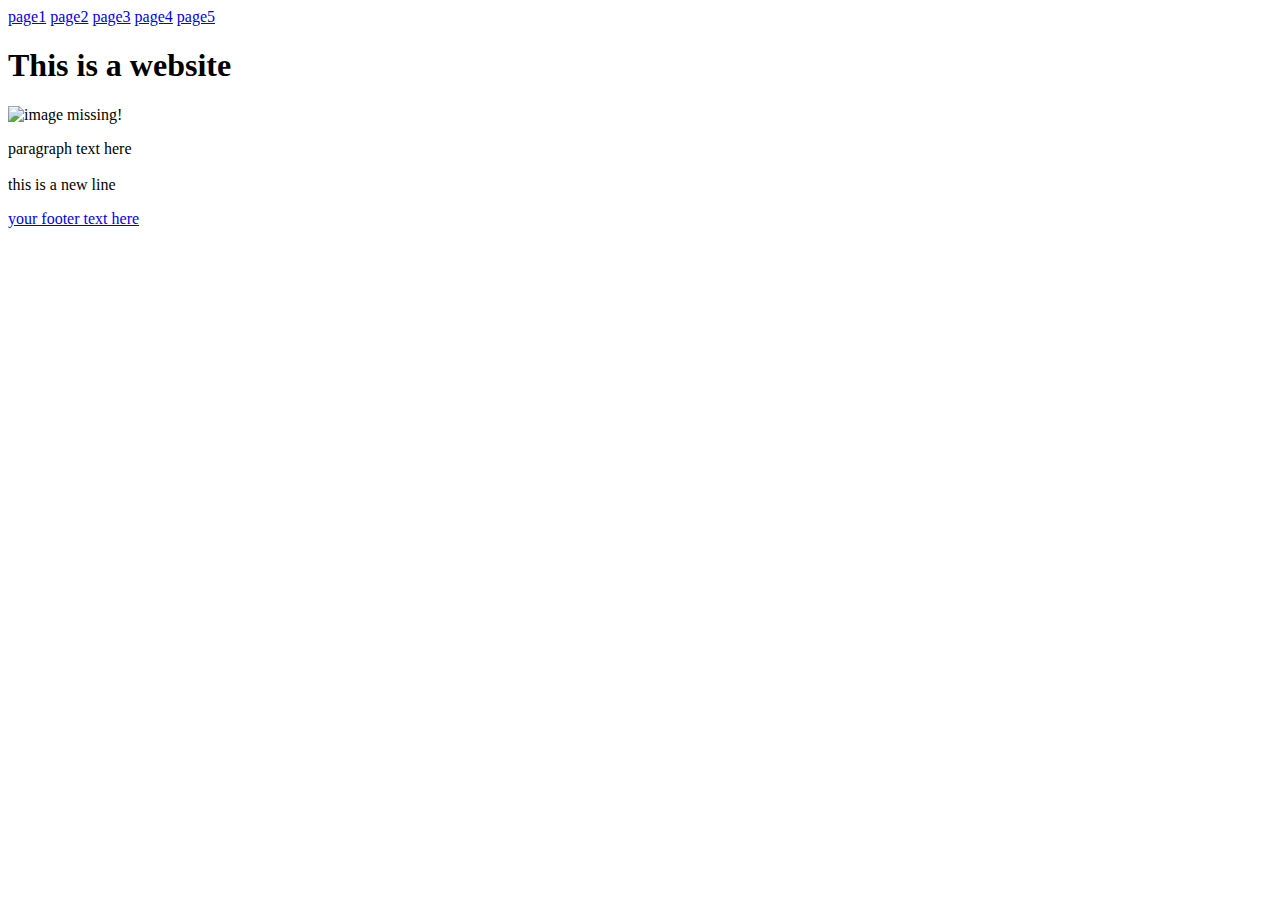
==== index.html @ d120fdec "Update index.html" ====
<!DOCTYPE html>
<html>

<head>
<link rel="stylesheet" type="text/css" href="style.css"/>
<title>My first website</title>
</head>

<body>

 <div class="topnav" id="myTopnav">
 <a href="index.html">page1</a>
 <a href="page2.html">page2</a>
 <a href="page3.html">page3</a>
 <a href="page4.html">page4</a>
 <a href="page5.html">page5</a>

 </div>


<h1>This is a website</h1>

 
<img src="http://www.designboom.com/architecture/moon-hoon-two-moon-junction-cultural-center-korea-06-23-2015/" alt="image missing!" style="width:25%" />
 
 
<p>paragraph text here<br><br>
this is a new line
</p>


<footer> 
<a href="https://github.com/madeleinejohanson"> your footer text here</a>
</footer>

</body>

</html>
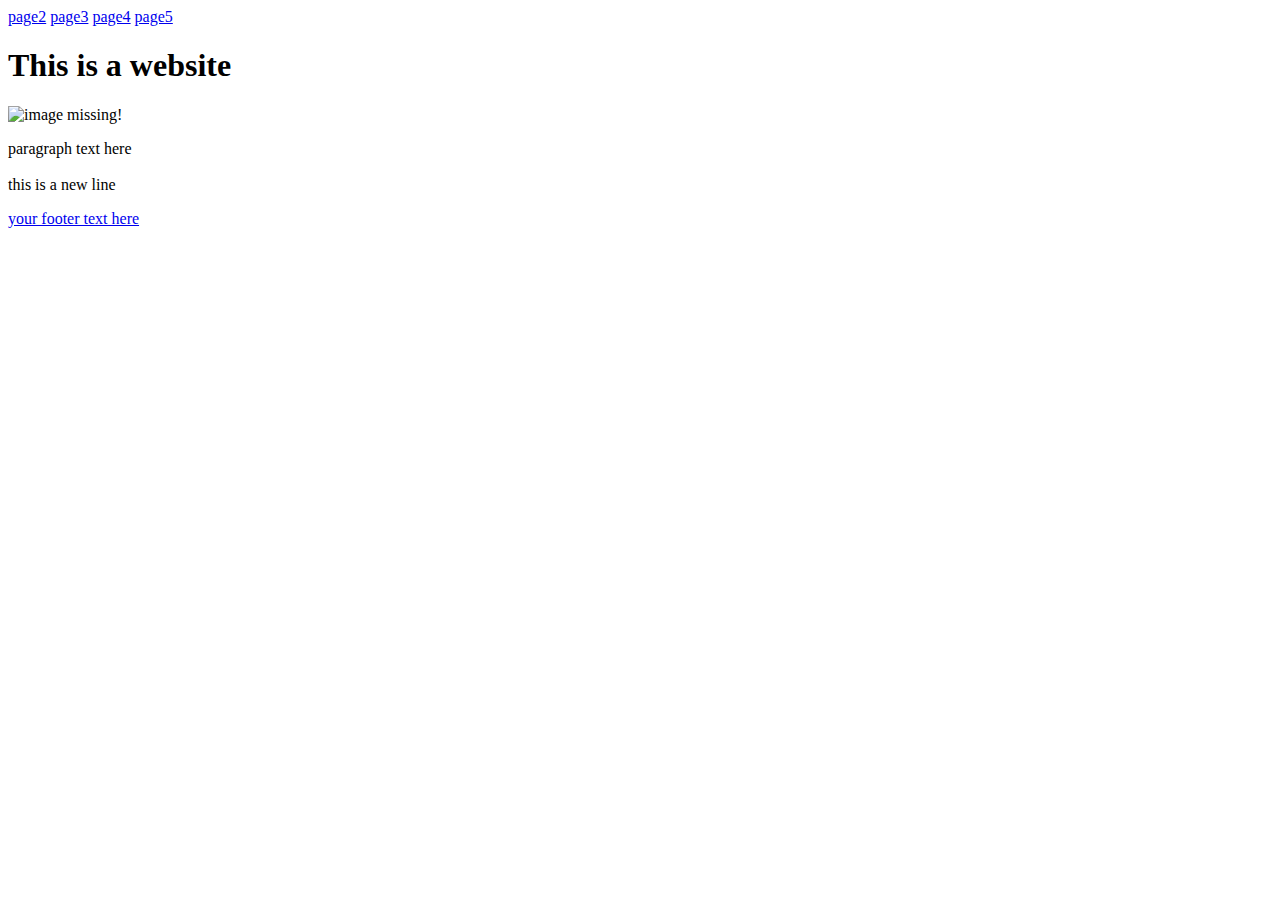
==== commit 50f1c3c9: "Update index.html" ====
--- a/index.html
+++ b/index.html
@@ -9,11 +9,10 @@
 <body>
 
  <div class="topnav" id="myTopnav">
- <a href="index.html">page1</a>
- <a href="page2.html">page2</a>
- <a href="page3.html">page3</a>
- <a href="page4.html">page4</a>
- <a href="page5.html">page5</a>
+ <a href="PAGE-2.html">page2</a>
+ <a href="PAGE-3.html">page3</a>
+ <a href="PAGE-4.html">page4</a>
+ <a href="PAGE-5.html">page5</a>
 
  </div>
 
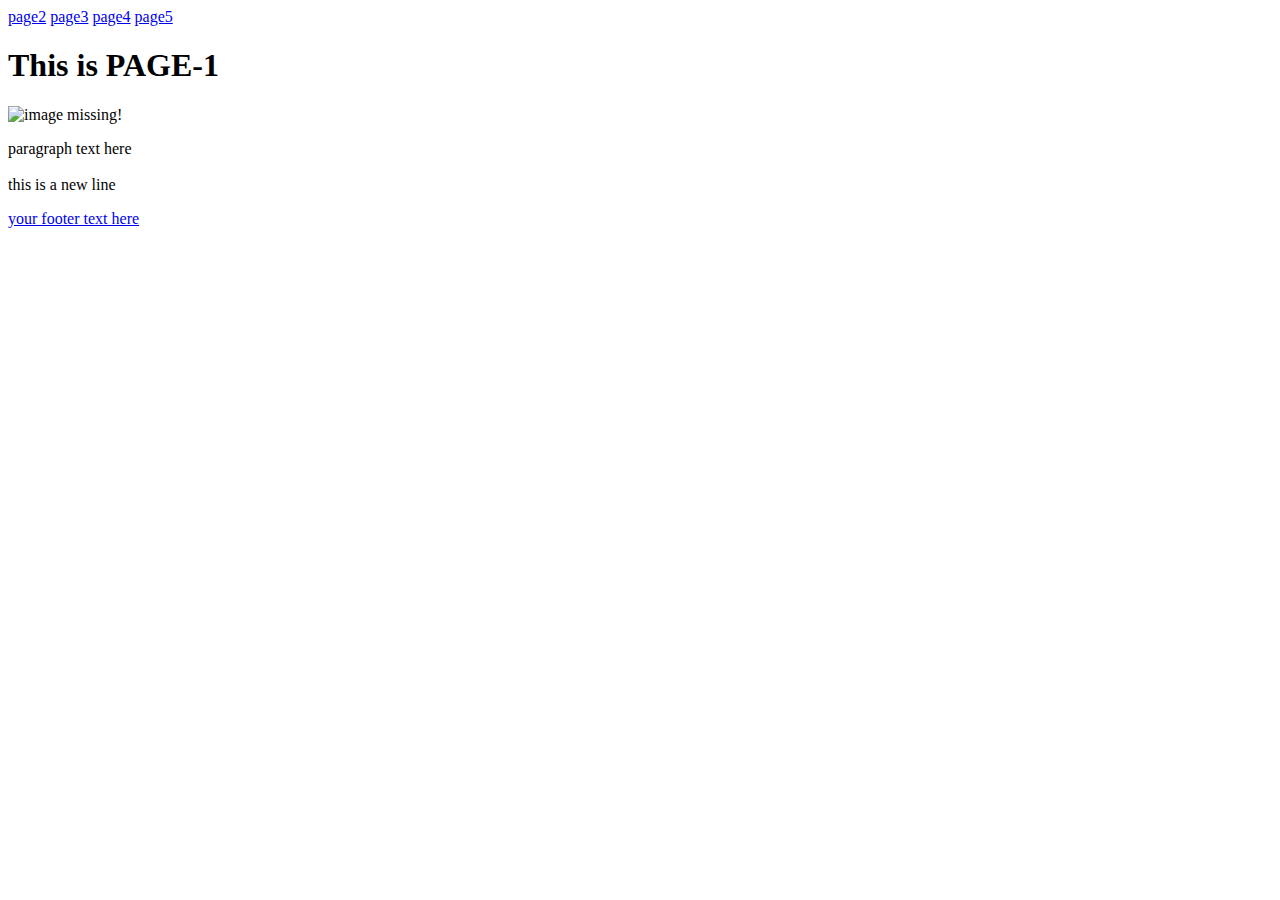
==== commit ded8da9f: "Update index.html" ====
--- a/index.html
+++ b/index.html
@@ -17,10 +17,10 @@
  </div>
 
 
-<h1>This is a website</h1>
+<h1>This is PAGE-1</h1>
 
  
-<img src="http://www.designboom.com/architecture/moon-hoon-two-moon-junction-cultural-center-korea-06-23-2015/" alt="image missing!" style="width:25%" />
+<img src="https://static.designboom.com/wp-content/uploads/2015/06/moon-hoon-two-moon-junction-seoul-korea-designboom-01-818x575.jpg" alt="image missing!" style="width:25%" />
  
  
 <p>paragraph text here<br><br>
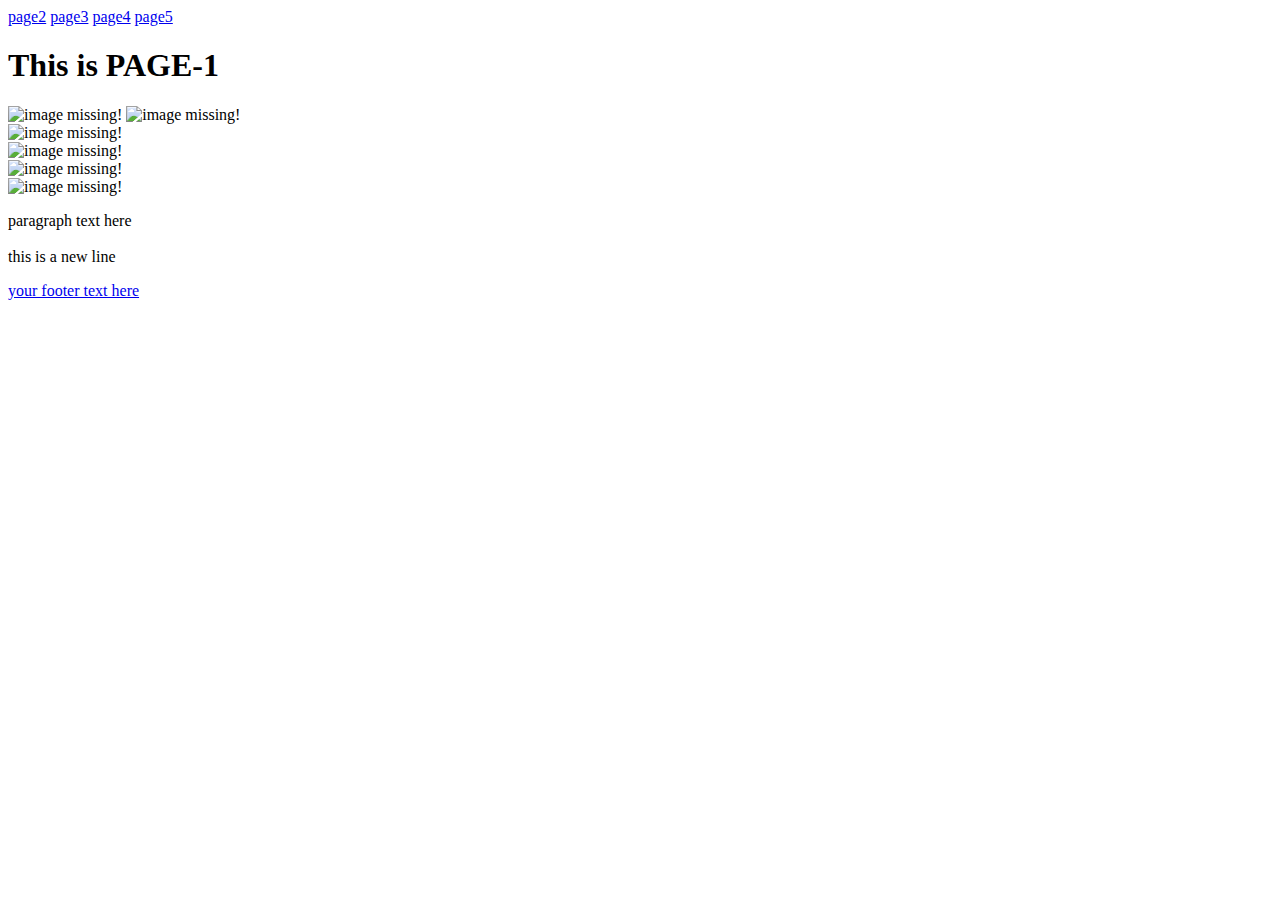
==== commit 0a933d9f: "Update index.html" ====
--- a/index.html
+++ b/index.html
@@ -21,7 +21,11 @@
 
  
 <img src="https://static.designboom.com/wp-content/uploads/2015/06/moon-hoon-two-moon-junction-seoul-korea-designboom-01-818x575.jpg" alt="image missing!" style="width:25%" />
- 
+ <img src="MOON-1" alt="image missing!" style="width:25%" /> <br>
+  <img src="CUT" alt="image missing!" style="width:25%" /> <br>
+  <img src="EXTEND-1" alt="image missing!" style="width:25%" /> <br>
+  <img src="SPLIT-1" alt="image missing!" style="width:25%" /> <br>
+  <img src="MERGE-1" alt="image missing!" style="width:25%" /> <br>
  
 <p>paragraph text here<br><br>
 this is a new line
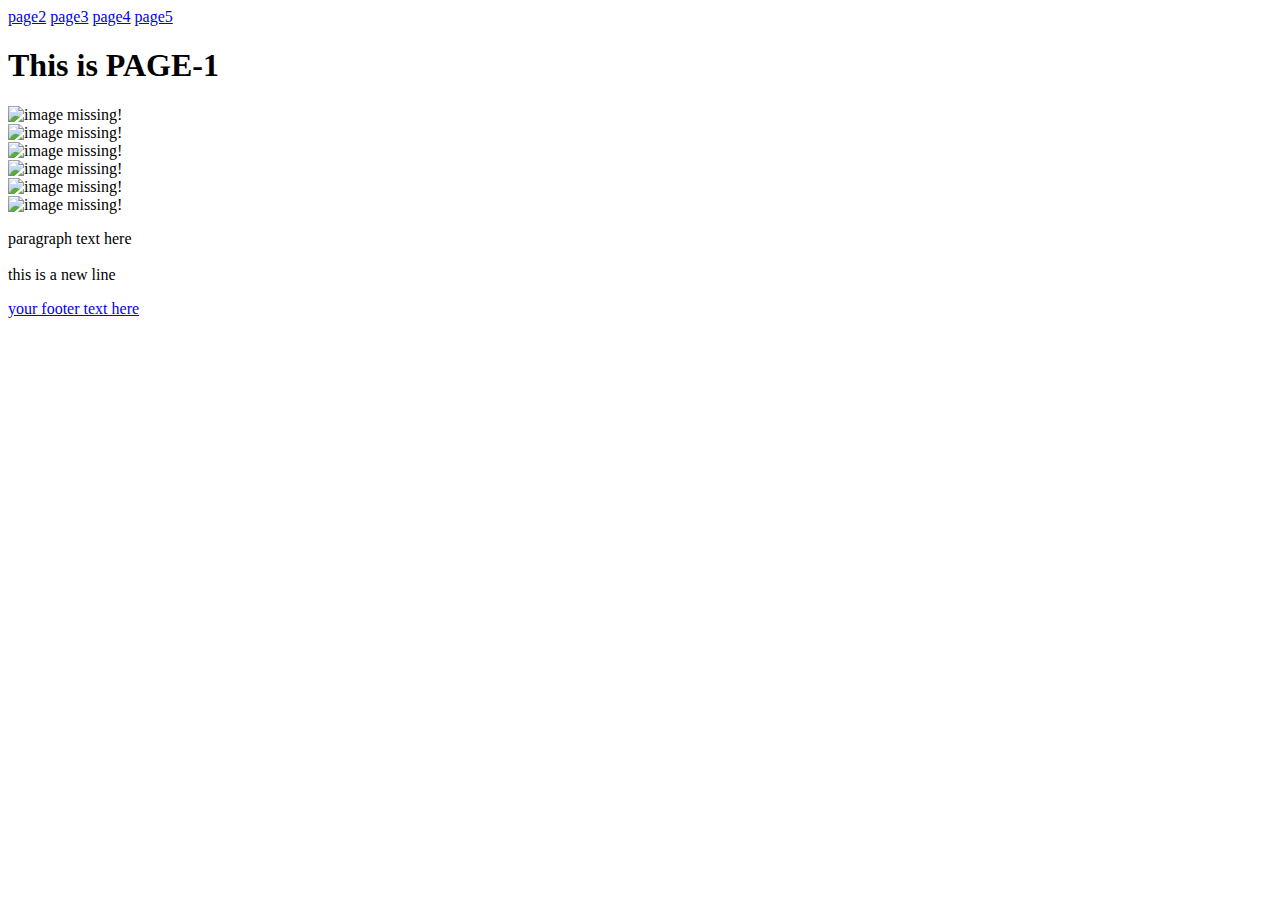
==== commit b73e057d: "Update index.html" ====
--- a/index.html
+++ b/index.html
@@ -20,7 +20,7 @@
 <h1>This is PAGE-1</h1>
 
  
-<img src="https://static.designboom.com/wp-content/uploads/2015/06/moon-hoon-two-moon-junction-seoul-korea-designboom-01-818x575.jpg" alt="image missing!" style="width:25%" />
+<img src="https://static.designboom.com/wp-content/uploads/2015/06/moon-hoon-two-moon-junction-seoul-korea-designboom-01-818x575.jpg" alt="image missing!" style="width:25%" /><br>
  <img src="MOON-1" alt="image missing!" style="width:25%" /> <br>
   <img src="CUT" alt="image missing!" style="width:25%" /> <br>
   <img src="EXTEND-1" alt="image missing!" style="width:25%" /> <br>
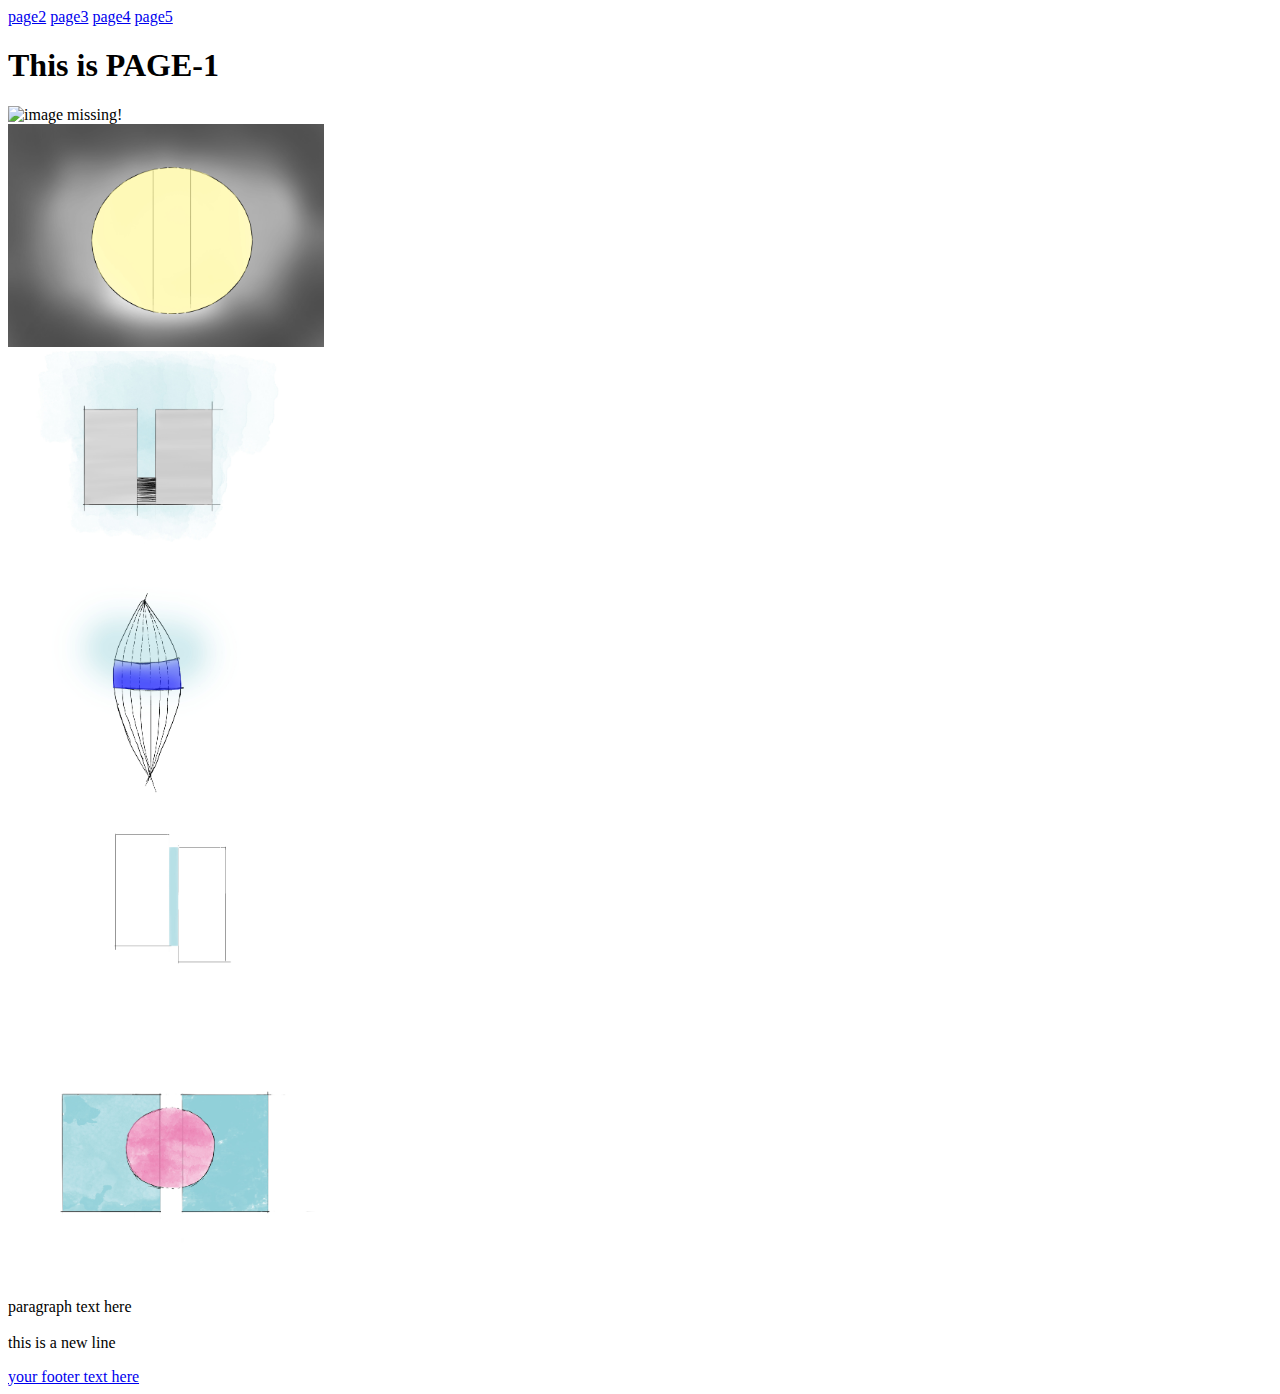
==== commit f2993e4f: "Update index.html" ====
--- a/index.html
+++ b/index.html
@@ -20,12 +20,11 @@
 <h1>This is PAGE-1</h1>
 
  
-<img src="https://static.designboom.com/wp-content/uploads/2015/06/moon-hoon-two-moon-junction-seoul-korea-designboom-01-818x575.jpg" alt="image missing!" style="width:25%" /><br>
- <img src="MOON-1" alt="image missing!" style="width:25%" /> <br>
-  <img src="CUT" alt="image missing!" style="width:25%" /> <br>
-  <img src="EXTEND-1" alt="image missing!" style="width:25%" /> <br>
-  <img src="SPLIT-1" alt="image missing!" style="width:25%" /> <br>
-  <img src="MERGE-1" alt="image missing!" style="width:25%" /> <br>
+<img src="https://static.designboom.com/wp-content/uploads/2015/06/moon-hoon-two-moon-junction-seoul-korea-designboom-01-818x575.jpg" alt="image missing!" style="width:25%" /><br><img src="MOON-1.jpg" alt="image missing!" style="width:25%" /> <br>
+  <img src="CUT.jpg" alt="image missing!" style="width:25%" /> <br>
+  <img src="EXTEND-1.jpg" alt="image missing!" style="width:25%" /> <br>
+  <img src="SPLIT-1.jpg" alt="image missing!" style="width:25%" /> <br>
+  <img src="MERGE-1.jpg" alt="image missing!" style="width:25%" /> <br>
  
 <p>paragraph text here<br><br>
 this is a new line
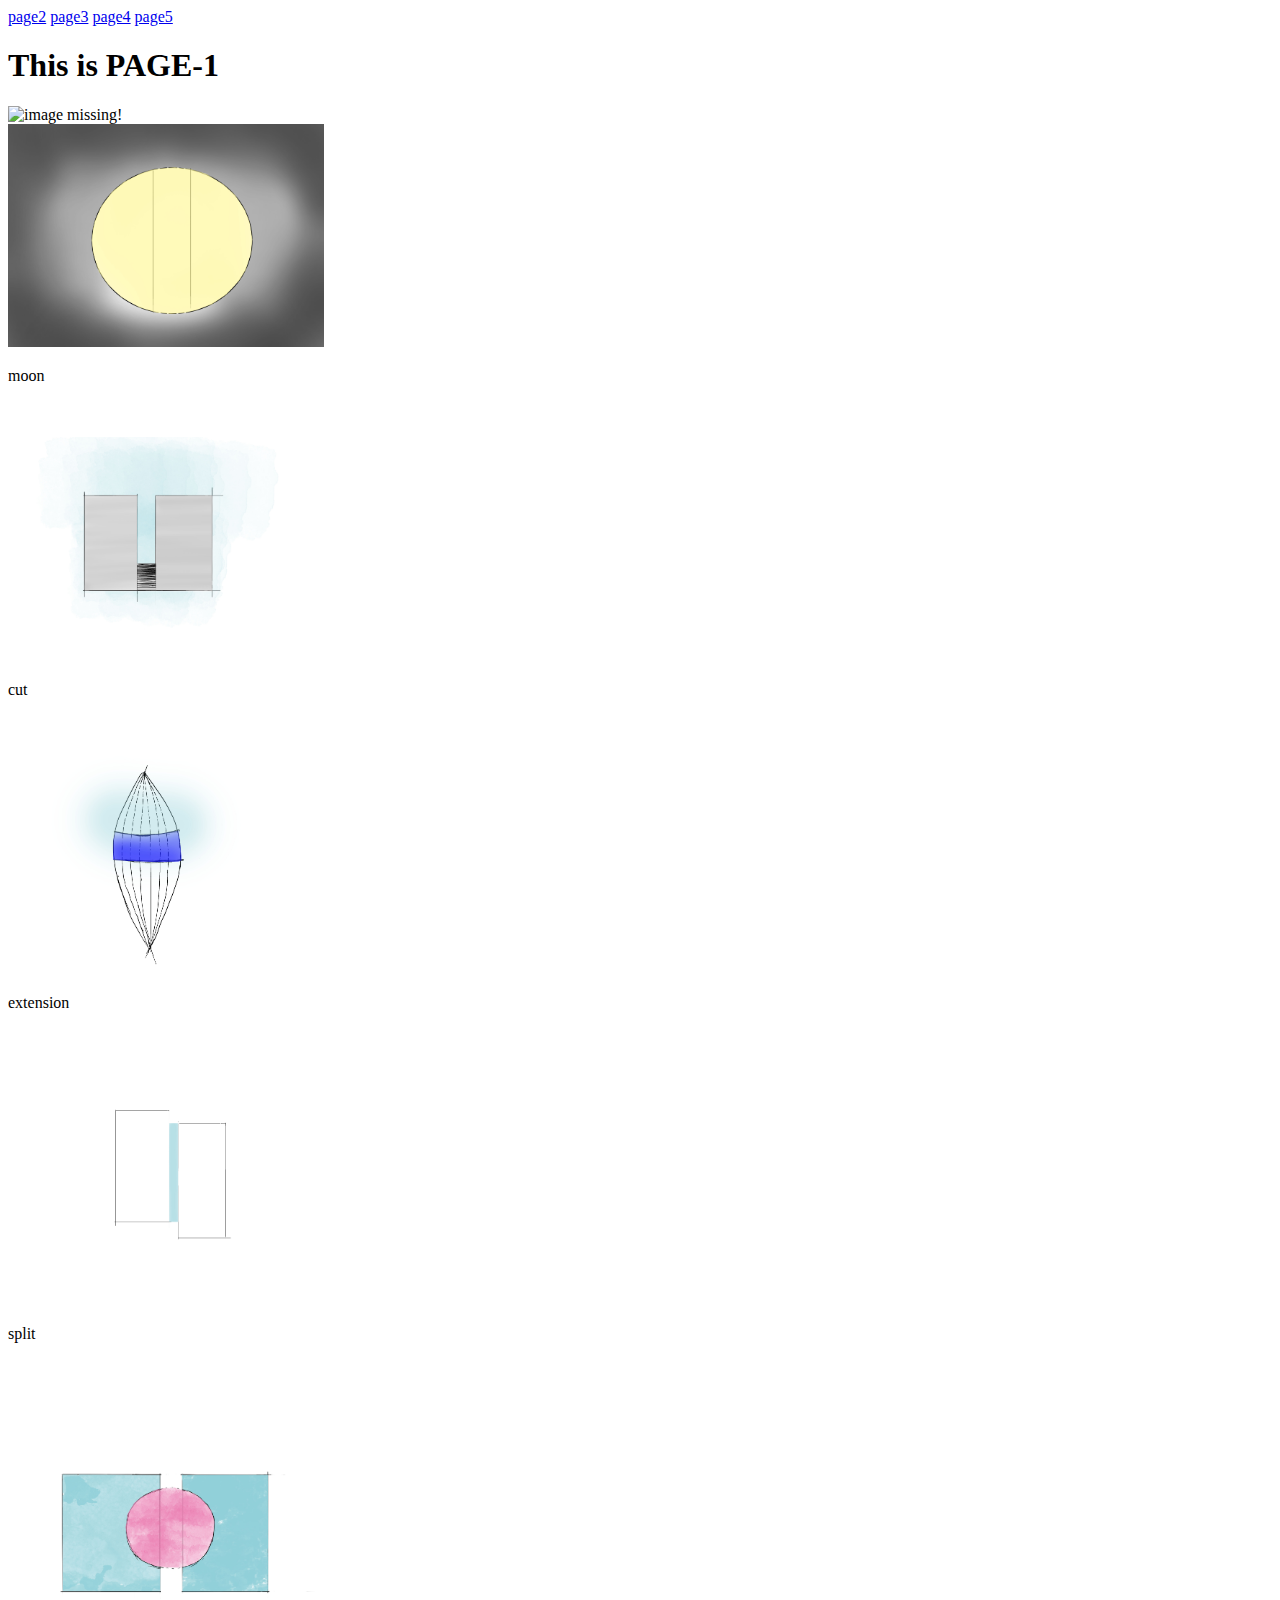
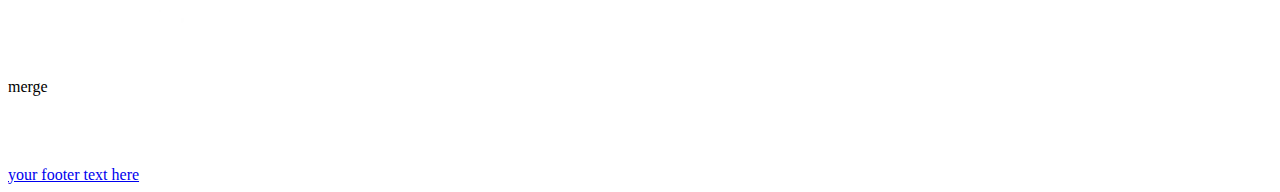
==== commit da450637: "Update index.html" ====
--- a/index.html
+++ b/index.html
@@ -20,15 +20,24 @@
 <h1>This is PAGE-1</h1>
 
  
-<img src="https://static.designboom.com/wp-content/uploads/2015/06/moon-hoon-two-moon-junction-seoul-korea-designboom-01-818x575.jpg" alt="image missing!" style="width:25%" /><br><img src="MOON-1.jpg" alt="image missing!" style="width:25%" /> <br>
-  <img src="CUT.jpg" alt="image missing!" style="width:25%" /> <br>
-  <img src="EXTEND-1.jpg" alt="image missing!" style="width:25%" /> <br>
-  <img src="SPLIT-1.jpg" alt="image missing!" style="width:25%" /> <br>
-  <img src="MERGE-1.jpg" alt="image missing!" style="width:25%" /> <br>
+<img src="https://static.designboom.com/wp-content/uploads/2015/06/moon-hoon-two-moon-junction-seoul-korea-designboom-01-818x575.jpg" alt="image missing!" style="width:25%" /><br>
  
-<p>paragraph text here<br><br>
-this is a new line
-</p>
+ <img src="MOON-1.jpg" alt="image missing!" style="width:25%" /> <br>
+  <p>moon<br>
+</p><br><br>
+ <img src="CUT.jpg" alt="image missing!" style="width:25%" /> <br>
+   <p>cut<br>
+</p><br><br>
+ <img src="EXTEND-1.jpg" alt="image missing!" style="width:25%" /> <br>
+   <p>extension<br><br>
+</p><br><br>
+ <img src="SPLIT-1.jpg" alt="image missing!" style="width:25%" /> <br>
+ <p>split<br><br>
+</p><br><br>
+ <img src="MERGE-1.jpg" alt="image missing!" style="width:25%" /> <br>
+ <p>merge<br><br>
+</p><br><br>
+
 
 
 <footer> 
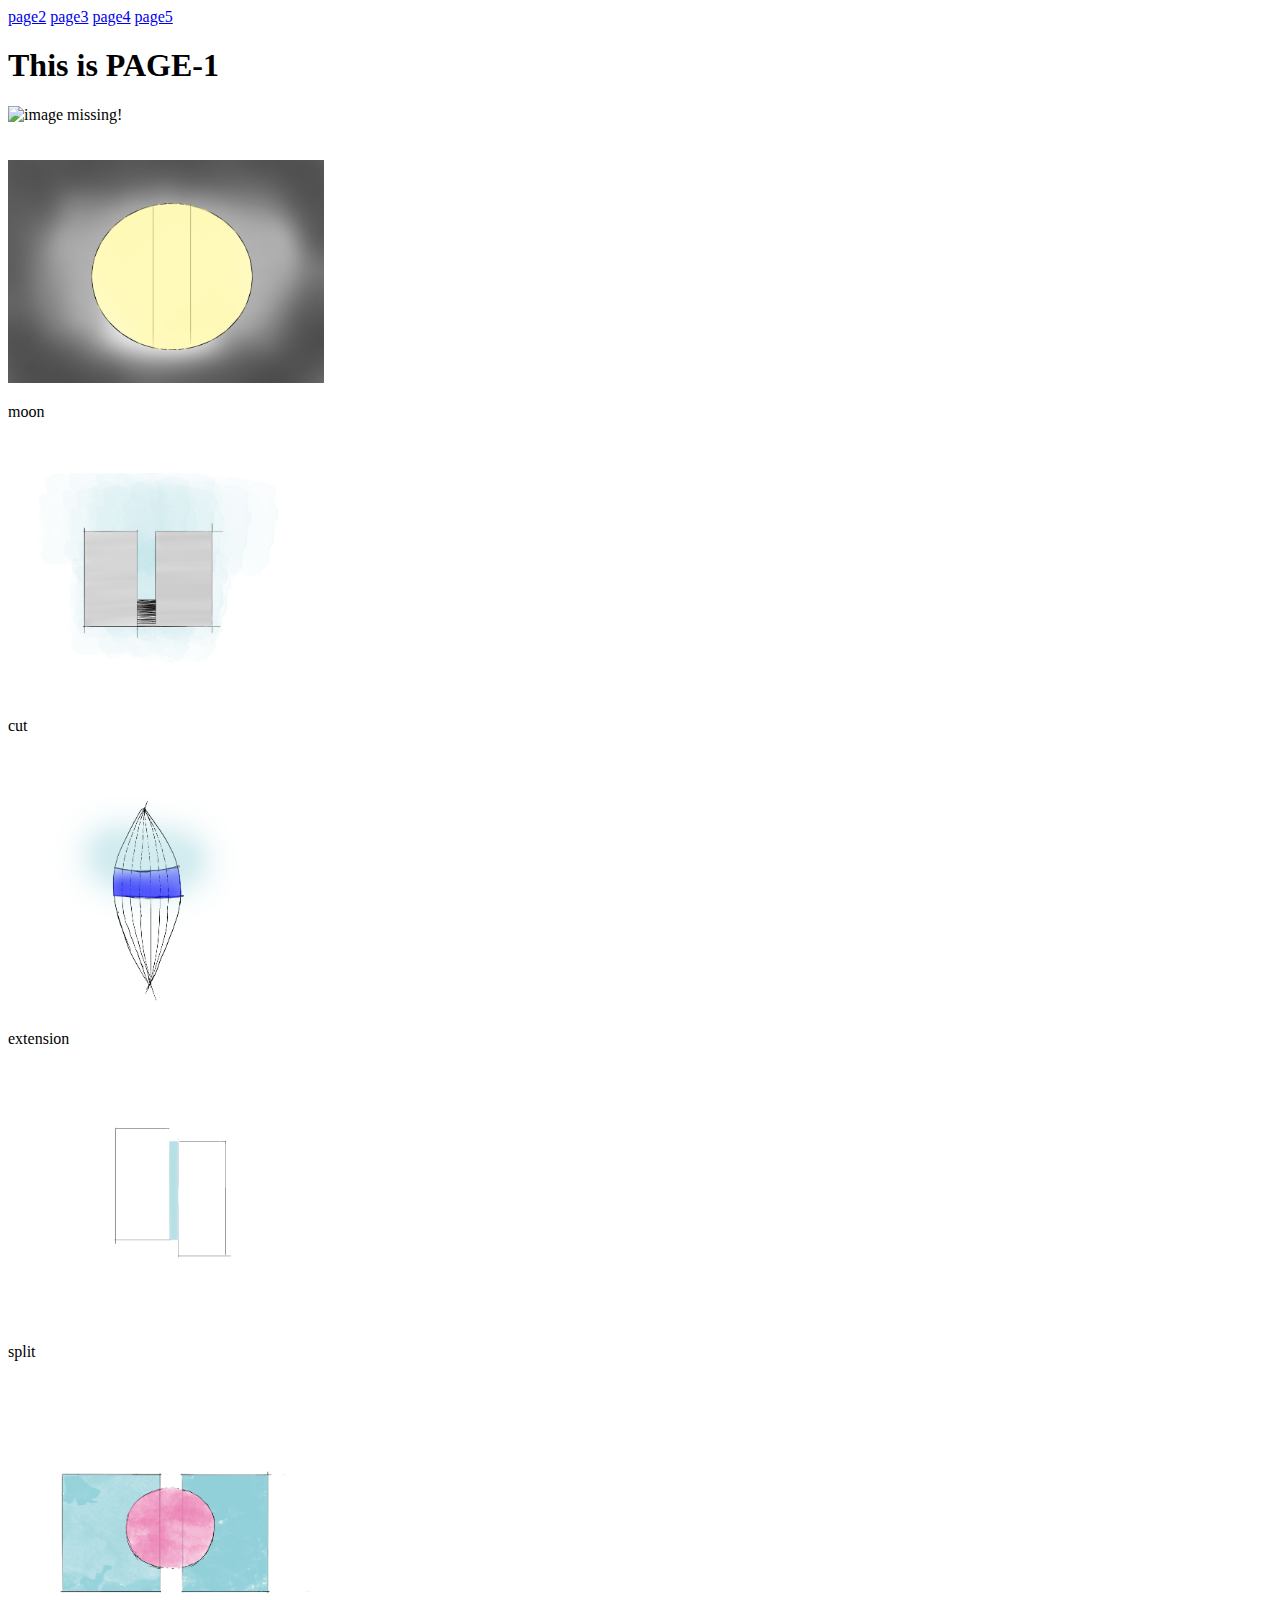
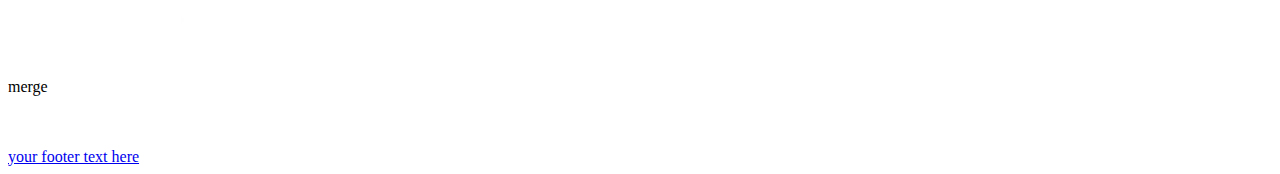
==== commit 85401a90: "Update index.html" ====
--- a/index.html
+++ b/index.html
@@ -21,22 +21,22 @@
 
  
 <img src="https://static.designboom.com/wp-content/uploads/2015/06/moon-hoon-two-moon-junction-seoul-korea-designboom-01-818x575.jpg" alt="image missing!" style="width:25%" /><br>
- 
+ <br><br>
  <img src="MOON-1.jpg" alt="image missing!" style="width:25%" /> <br>
-  <p>moon<br>
-</p><br><br>
+  <p>moon</p>
+ <br><br>
  <img src="CUT.jpg" alt="image missing!" style="width:25%" /> <br>
-   <p>cut<br>
-</p><br><br>
+   <p>cut</p>
+ <br><br>
  <img src="EXTEND-1.jpg" alt="image missing!" style="width:25%" /> <br>
-   <p>extension<br><br>
-</p><br><br>
+   <p>extension</p>
+ <br><br>
  <img src="SPLIT-1.jpg" alt="image missing!" style="width:25%" /> <br>
- <p>split<br><br>
-</p><br><br>
+ <p>split</p>
+ <br><br>
  <img src="MERGE-1.jpg" alt="image missing!" style="width:25%" /> <br>
- <p>merge<br><br>
-</p><br><br>
+ <p>merge</p>
+ <br><br>
 
 
 
